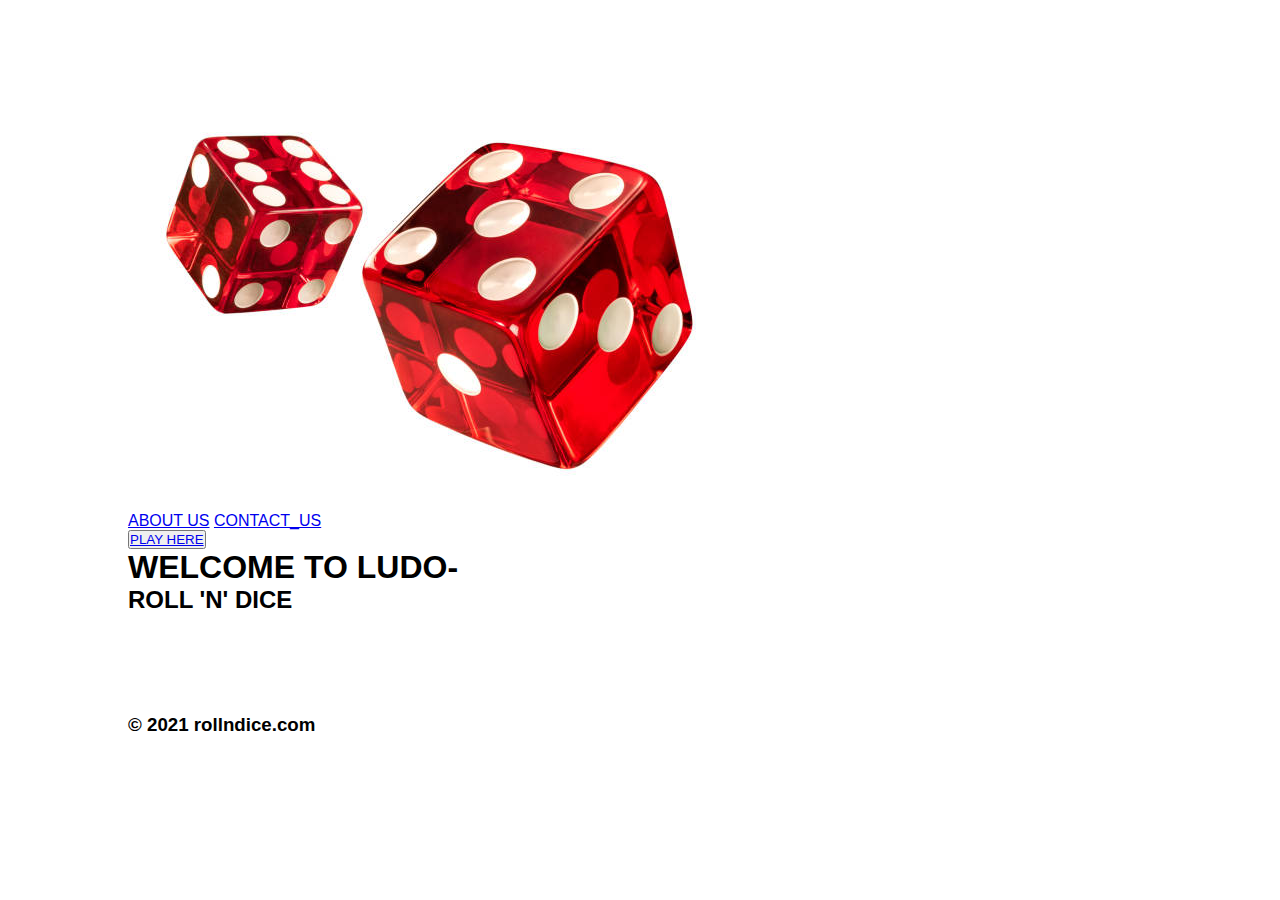
==== pr.html @ 5c3aff79 "Add files via upload" ====
<!DOCTYPE html>
<html>
<head>
	<title></title>
	<link rel="stylesheet" type="text/css" href="style.css">
</head>
<body>
	<div class="container">
		<div class="header">
			<img src="prdice.jpg">
			<div class="navbar">
				<a href="file:///C:/Users/ASUS/Desktop/ludo/abouttt/index.html">ABOUT US</a>
				<a href="file:///C:/Users/ASUS/Desktop/ludo/contacttt/index.html">CONTACT_US</a>
			</div>
			<button class="btn"><a href="file:///C:/Users/ASUS/Desktop/ludo/index.html">PLAY HERE</a></button>
			
		</div>
		<div class="content">
			<h1>WELCOME TO LUDO-</h1>
			<h2>ROLL 'N' DICE</h2>

			
		</div>
	</div>
	<div class="copyright">
	<div class="container">
		<h3>&copy; 2021 rollndice.com </h3>
		
	</div>

</body>
</html>
---- style.css ----
*{
	margin: 0;
	padding: 0;
	box-sizing: border-box;
	font-family: 'poppins', sans-serif;
}


body{
  background: url('ab.jpg') no-repeat top center;
  background-size: cover;
  height: 50vh;
}

.section{
	width: 100%;
	min-height: 100vh;
	

}

.container{
	width: 80%;
	display: block;
	margin: auto;
	padding-top: 100px;
}

.content-section{
	float: left;
	width: 55%;
}

.content-section .title{
	text-transform: uppercase;
	font-size: 28px;

}


.content-section  .content h3{
	margin-top: 10px;
	color: white;
	font-size: 21px;
}

.content-section  .content p{
	margin-top: 10px;
	font-family: sans-serif;
	font-size: 18px;
	line-height: 1.5;
}

.content-section  .content h6{
	margin-top: 10px;
	color: white;
	font-size: 21px;
}

.content-section  .content p{
	margin-top: 10px;
	font-family: sans-serif;
	font-size: 18px;
	line-height: 1.5;
}


@media screen and (max-width: 768px){
	.container{
		width: 80%;
		display: block;
		margin:auto;
		padding-top: 50px;
	}

	.content-section{
		float: none;
		width: 100%;
		display: block;
		margin:auto;

	}

	.content-section .title{
		text-align: center;
	}

	
}
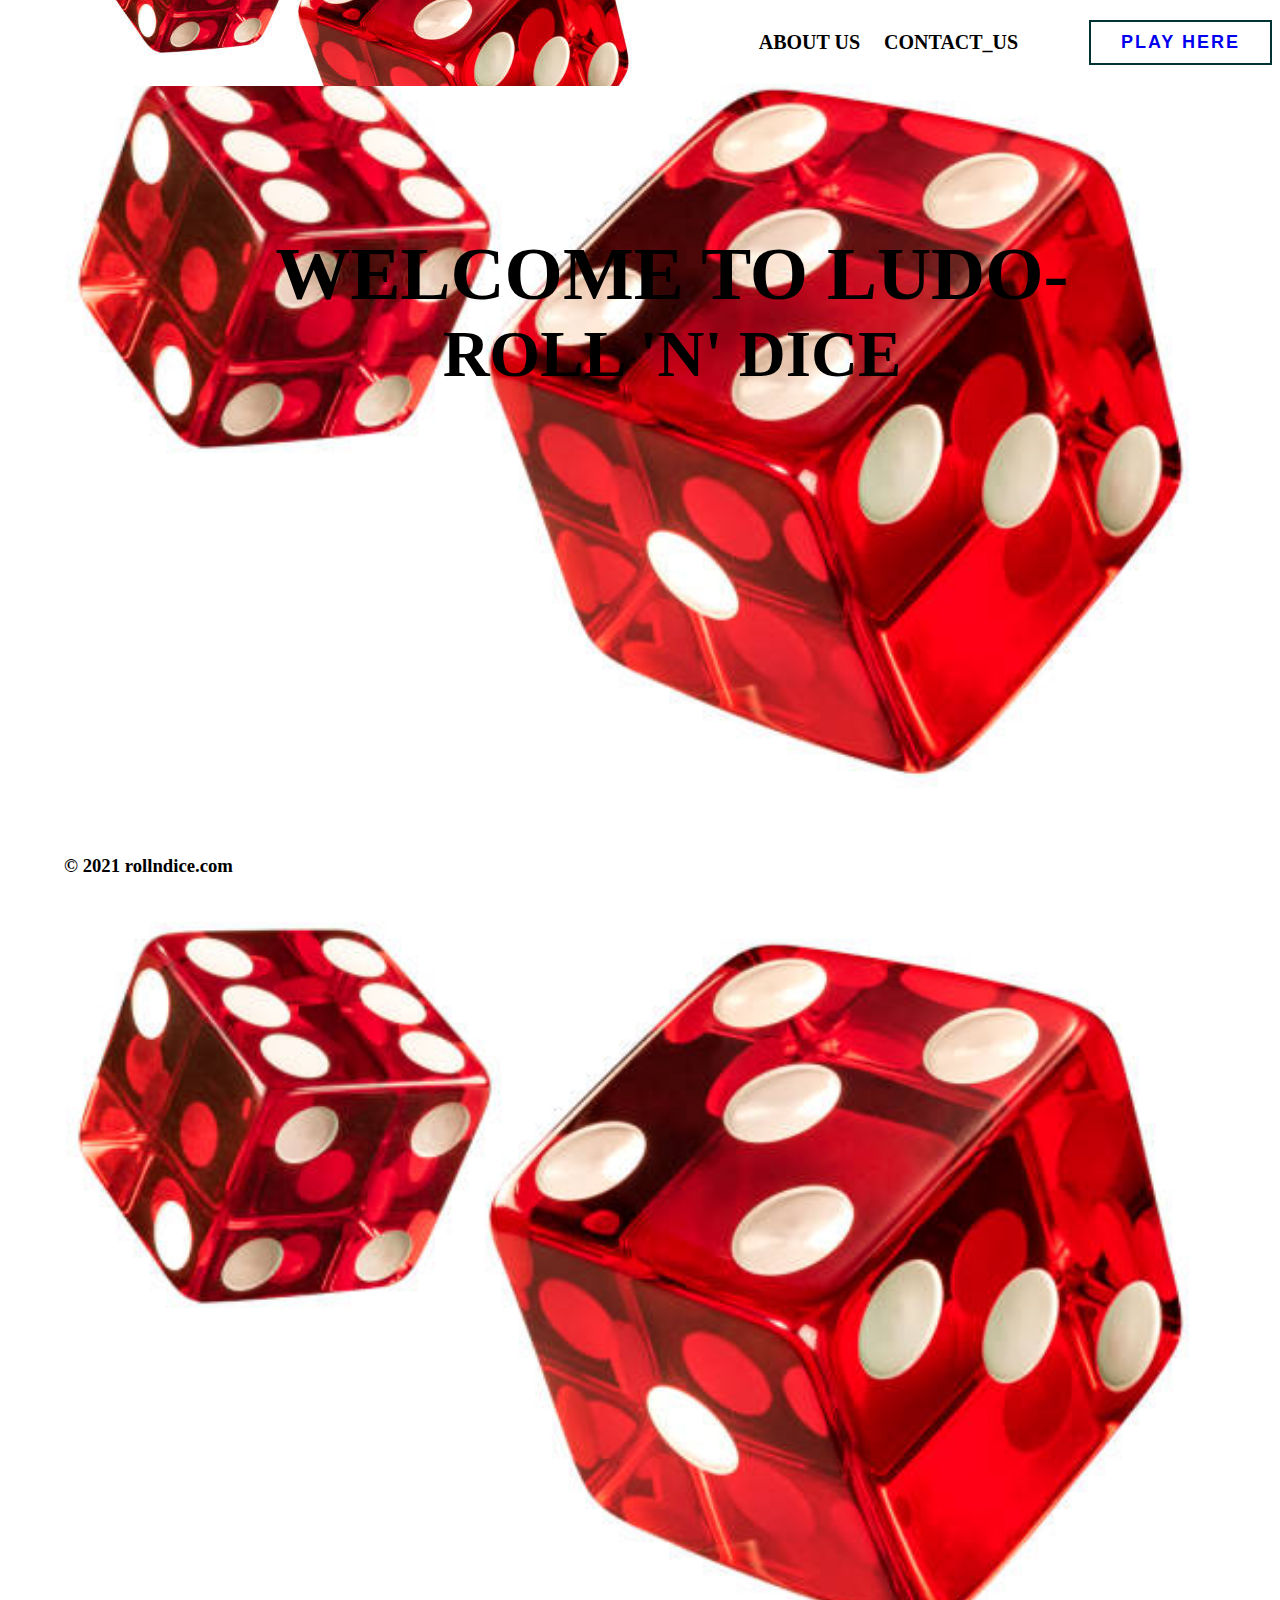
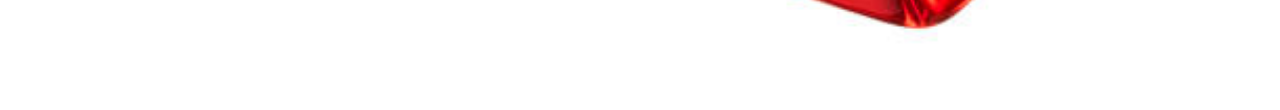
==== commit 5138d1ef: "Update pr.html" ====
--- a/pr.html
+++ b/pr.html
@@ -2,15 +2,15 @@
 <html>
 <head>
 	<title></title>
-	<link rel="stylesheet" type="text/css" href="style.css">
+	<link rel="stylesheet" type="text/css" href="pr.css">
 </head>
 <body>
 	<div class="container">
 		<div class="header">
 			<img src="prdice.jpg">
 			<div class="navbar">
-				<a href="file:///C:/Users/ASUS/Desktop/ludo/abouttt/index.html">ABOUT US</a>
-				<a href="file:///C:/Users/ASUS/Desktop/ludo/contacttt/index.html">CONTACT_US</a>
+				<a href="file:///C:/Users/ASUS/Desktop/ludo/abouttt/about.html">ABOUT US</a>
+				<a href="file:///C:/Users/ASUS/Desktop/ludo/contacttt/contact.html">CONTACT_US</a>
 			</div>
 			<button class="btn"><a href="file:///C:/Users/ASUS/Desktop/ludo/index.html">PLAY HERE</a></button>
 			
@@ -29,4 +29,4 @@
 	</div>
 
 </body>
-</html>+</html>
--- a/pr.css
+++ b/pr.css
@@ -0,0 +1,95 @@
+*{
+	margin: 0;
+	padding: 0;
+}
+
+
+.container{
+	width: 95%;
+	height: 95vh;
+	background-image: url(prdice.jpg);
+	background-size: cover;
+	background-position: center;
+	background-repeat: no-repeat;
+	padding-left: 5%;
+	padding-right: 5%
+	box-sizing: border-box;
+}
+
+.header{
+	height: 10%;
+	display: flex;
+	align-items: center;
+	overflow: hidden;
+	position: relative;
+}
+
+.prdice{
+	width: 100px;
+	cursor: pointer;
+}
+
+.navbar{
+	text-align: center;
+	flex: 1;
+}
+
+.navbar a{
+	padding: 8 px 12px;
+	text-decoration: none;
+	color: black;
+	margin-left: 20px;
+	font-size: 20px;
+	font-weight: bold; 
+}
+
+.btn{
+	cursor: pointer;
+	color: #cc0052;
+	font-size: 18px;
+	letter-spacing: 2px;
+	padding: 10px 30px;
+	border: 2px  solid #003333;
+	background: transparent;
+	text-decoration: none;
+	text-align: center;
+	font-weight: bold;
+	margin: 40px  8px;
+}
+
+
+.btn:hover{
+	color: #000;
+	background-color: #fff;
+}
+
+.btn a:visited{
+	background-color: #fff;
+	color: #cc0052;
+
+}
+
+.btn:hover{
+	color: #000;
+	
+}
+
+.btn a:link{
+	text-decoration: none;
+}
+
+
+.content{
+	text-align: center;
+	margin-top: 12%;
+}
+
+.content h1{
+	font-size: 75px;
+	color: black;
+}
+
+.content h2{
+	font-size: 65px;
+	color: black;
+}
